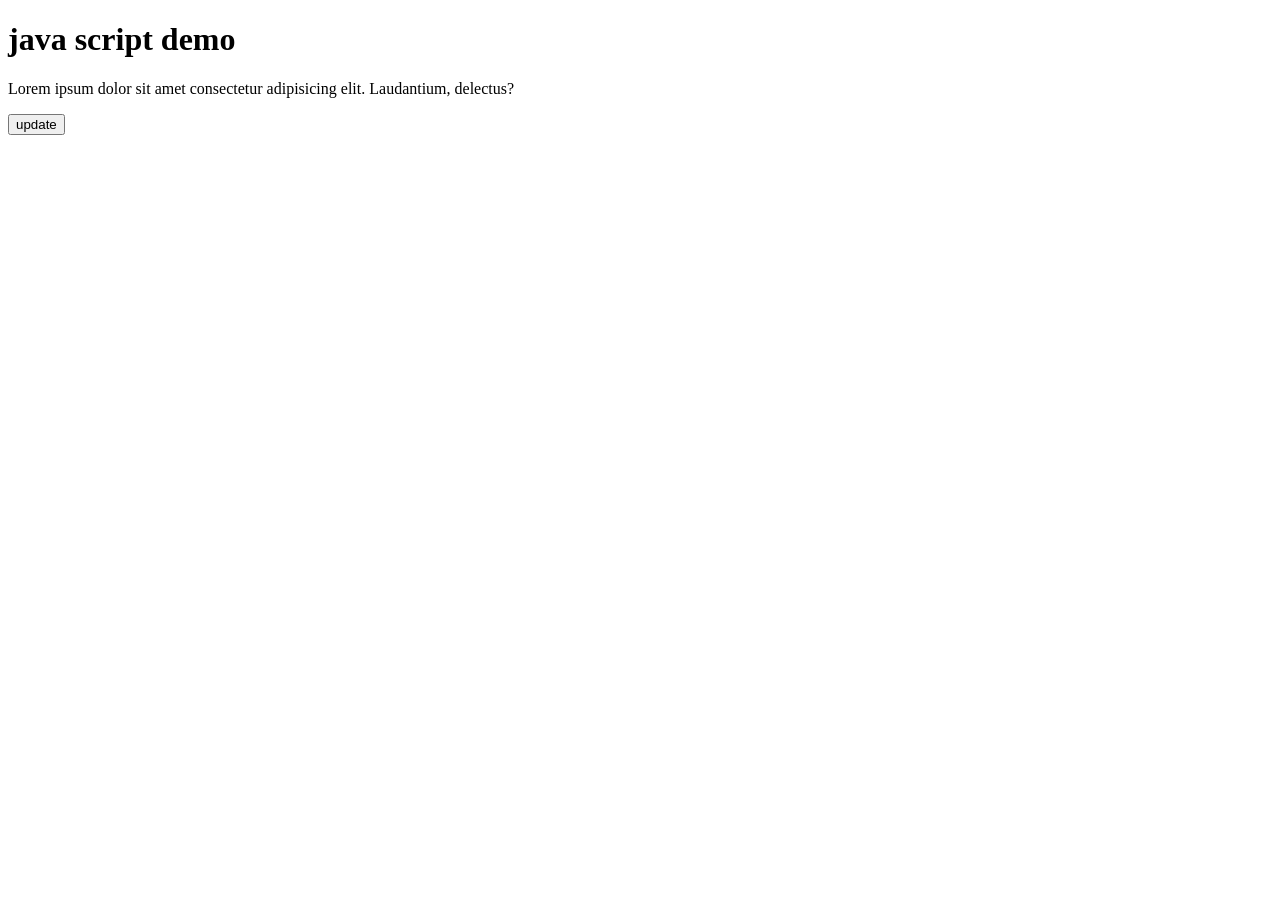
==== js_prac/index.html @ be4fc73f "js fix" ====
<!DOCTYPE html>
<html lang="en">
<head>
    <meta charset="UTF-8">
    <meta http-equiv="X-UA-Compatible" content="IE=edge">
    <meta name="viewport" content="width=device-width, initial-scale=1.0">
    <title>Document</title>
    <script src="index.js"></script>
</head>
<body>
    <h1> java script demo</h1>
    <p>Lorem ipsum dolor sit amet consectetur adipisicing elit. Laudantium, delectus?</p>
    <button>
        update
    </button>
</body>
</html>
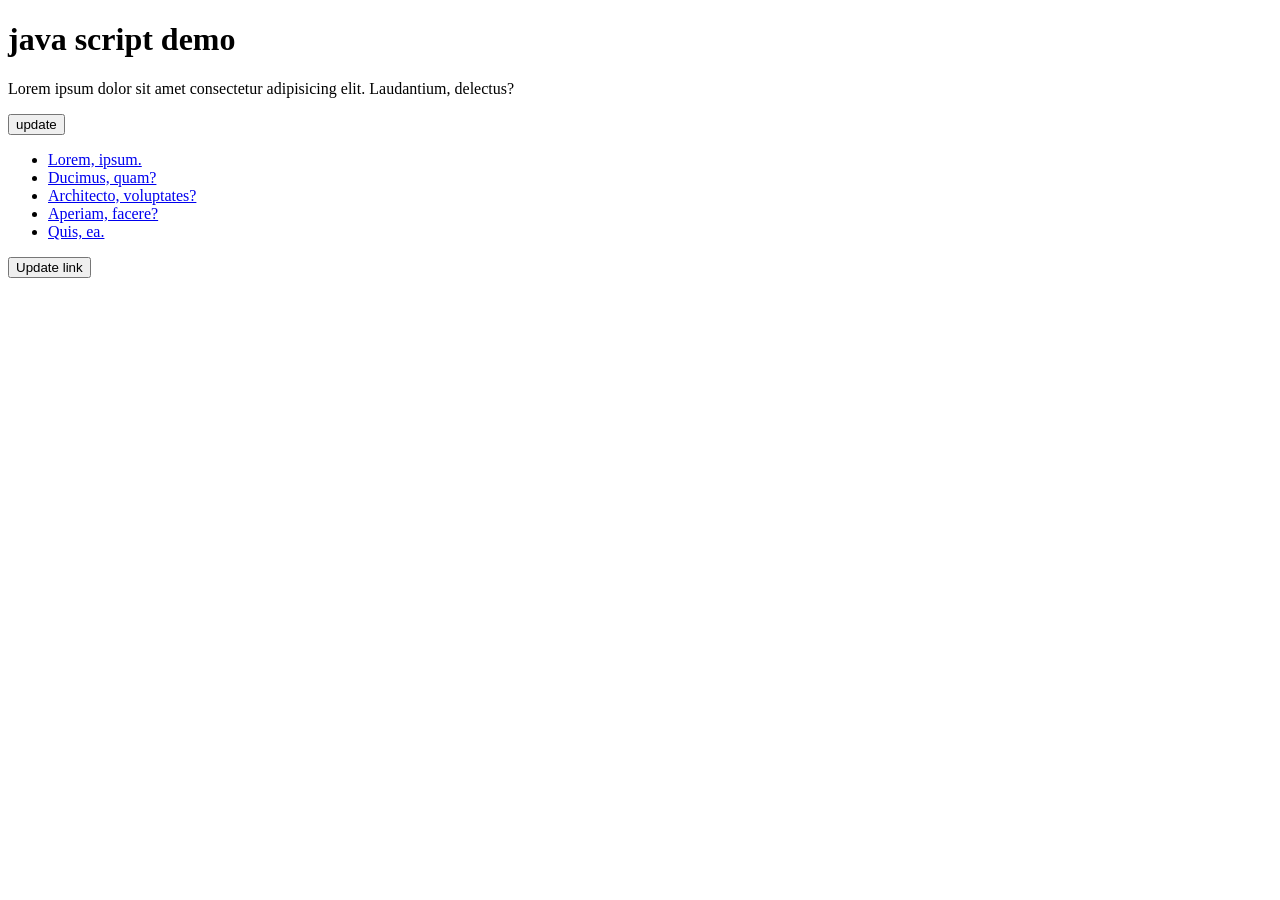
==== commit f397ae72: "box fix" ====
--- a/js_prac/index.html
+++ b/js_prac/index.html
@@ -5,13 +5,21 @@
     <meta http-equiv="X-UA-Compatible" content="IE=edge">
     <meta name="viewport" content="width=device-width, initial-scale=1.0">
     <title>Document</title>
-    <script src="index.js"></script>
+    <script src="index.js" defer></script>
 </head>
 <body>
     <h1> java script demo</h1>
     <p>Lorem ipsum dolor sit amet consectetur adipisicing elit. Laudantium, delectus?</p>
-    <button>
-        update
+    <button onclick="changeMessage(event)">
+    update
     </button>
+    <ul>
+        <li><a href="#">Lorem, ipsum.</a></li>
+        <li><a href="#">Ducimus, quam?</a></li>
+        <li><a href="#">Architecto, voluptates?</a></li>
+        <li><a href="#">Aperiam, facere?</a></li>
+        <li><a href="#">Quis, ea.</a></li>
+    </ul>
+    <button id ="btn-uplink">Update link</button>
 </body>
 </html>
